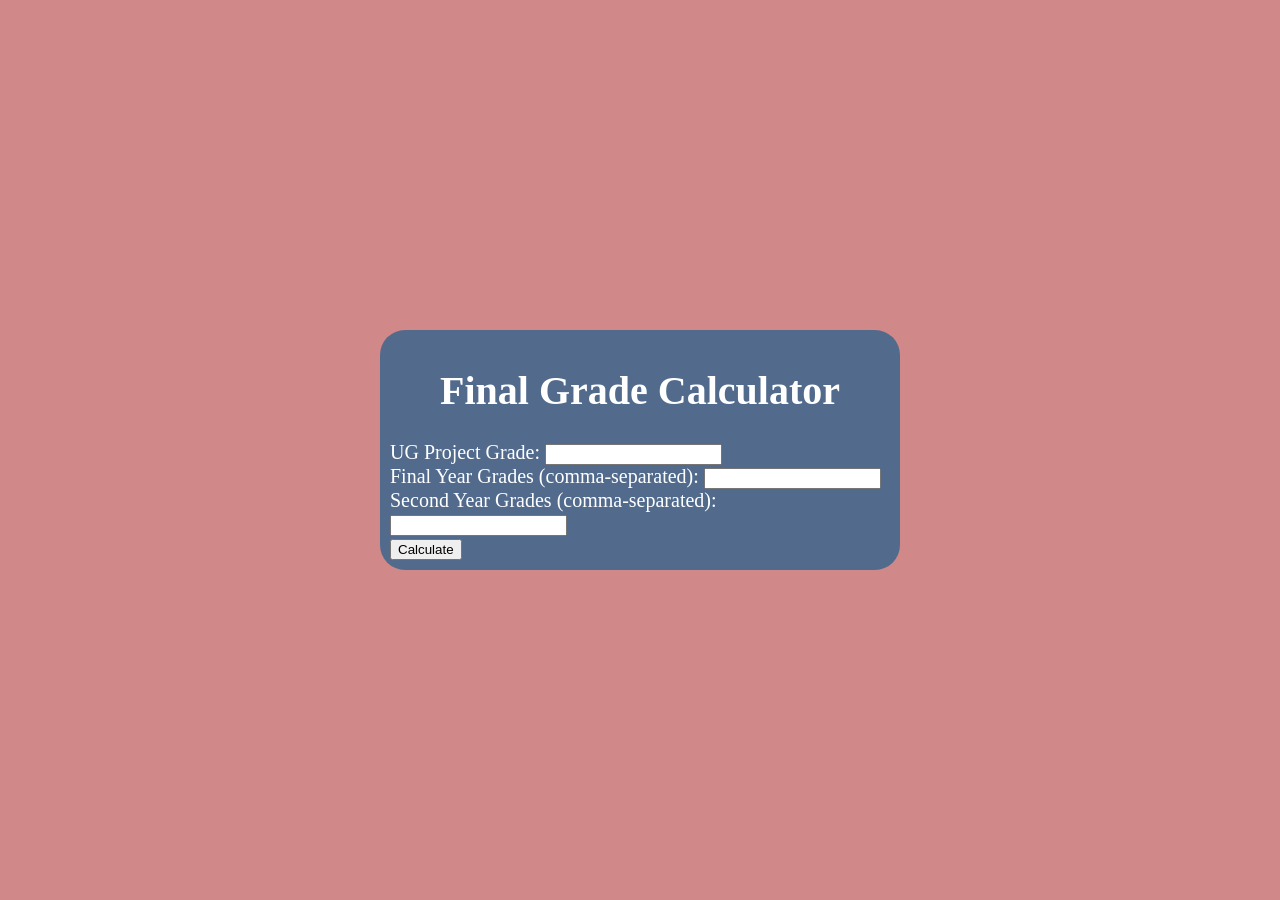
==== templates/index.html @ 7e3bb095 "Initial commit to hiroku" ====
<!DOCTYPE html>
<html>
<head>
    <link rel="stylesheet" href="index.css">
    <title>Final Grade Calculator</title>
</head>
<body>
    <div class="background">

    <div class="main-content">
        

    <h1>Final Grade Calculator</h1>
    <form action="/calculate" method="post">
        <label for="UG_Project">UG Project Grade:</label>
        <input type="text" name="UG_Project" id="UG_Project" required>
        <br>
        <label for="FL_Grades">Final Year Grades (comma-separated):</label>
        <input type="text" name="FL_Grades" id="FL_Grades" required>
        <br>
        <label for="S_GRADES">Second Year Grades (comma-separated):</label>
        <input type="text" name="S_GRADES" id="S_GRADES" required>
        <br>
        <input type="submit" value="Calculate">
    </form>
    </div>

    </div>
</body>
</html>
---- templates/index.css ----
body {
    display: flex;
    justify-content: center;
    align-items: center;
    background-color: rgb(208, 136, 136);
    height: 100vh;
    margin: 0;
  }
  
  .background {
    background-color: rgb(82, 107, 141);
    padding: 10px;
    border-radius: 25px;
    max-width: 500px;
  }
  
  .main-content {
    display: flex;
    flex-direction: column;
    align-items: center;
    justify-content: center;
    color: white;
    font-size: 20px;
  }
  
  .result-text {
    margin-top: 20px;
    font-size: 24px;
    font-weight: bold;
  }
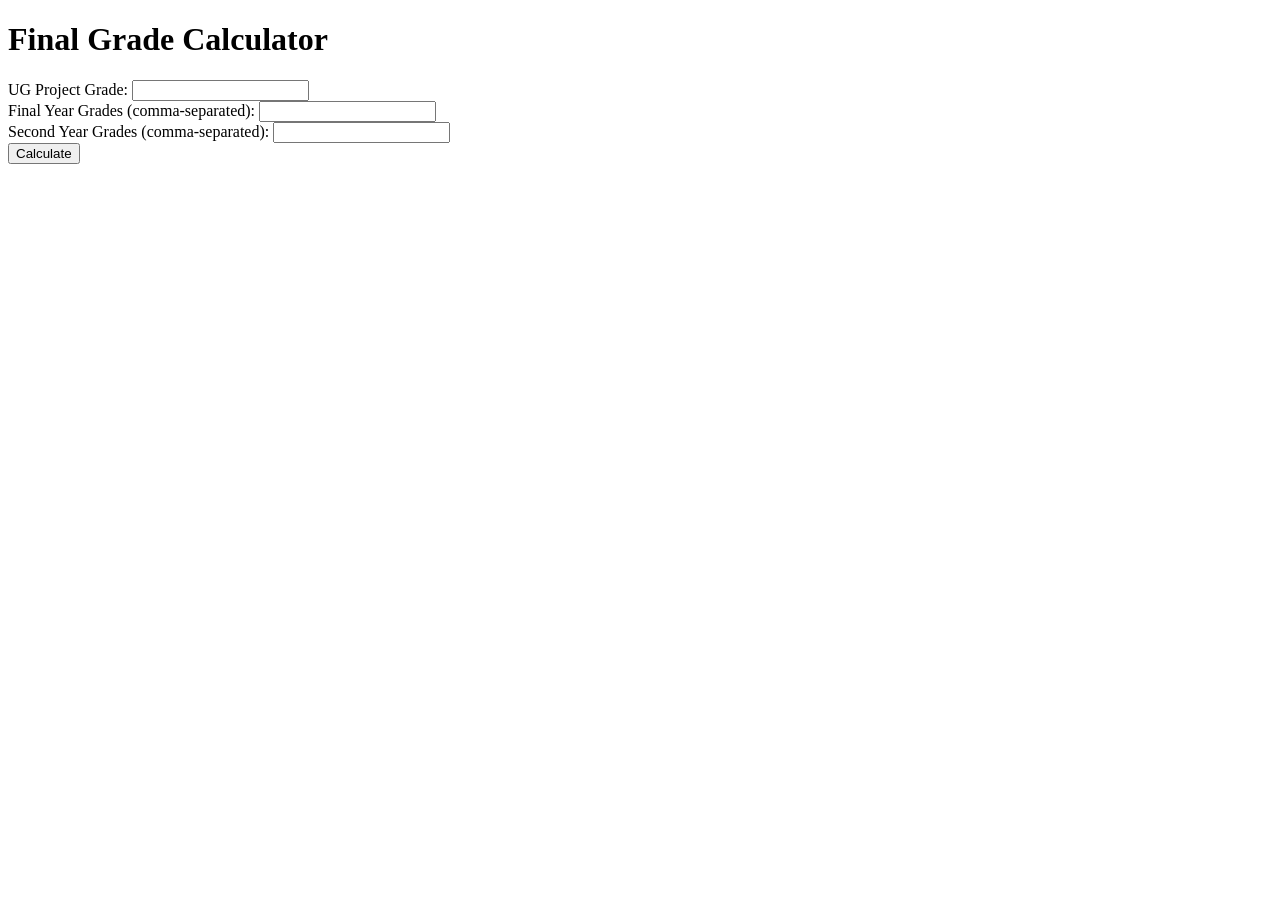
==== commit 86703fe6: "Initial commit to hiroku" ====
--- a/templates/index.html
+++ b/templates/index.html
@@ -1,7 +1,8 @@
 <!DOCTYPE html>
 <html>
 <head>
-    <link rel="stylesheet" href="index.css">
+    <link rel="stylesheet" href="{{ url_for('static', filename='index.css') }}">
+
     <title>Final Grade Calculator</title>
 </head>
 <body>
